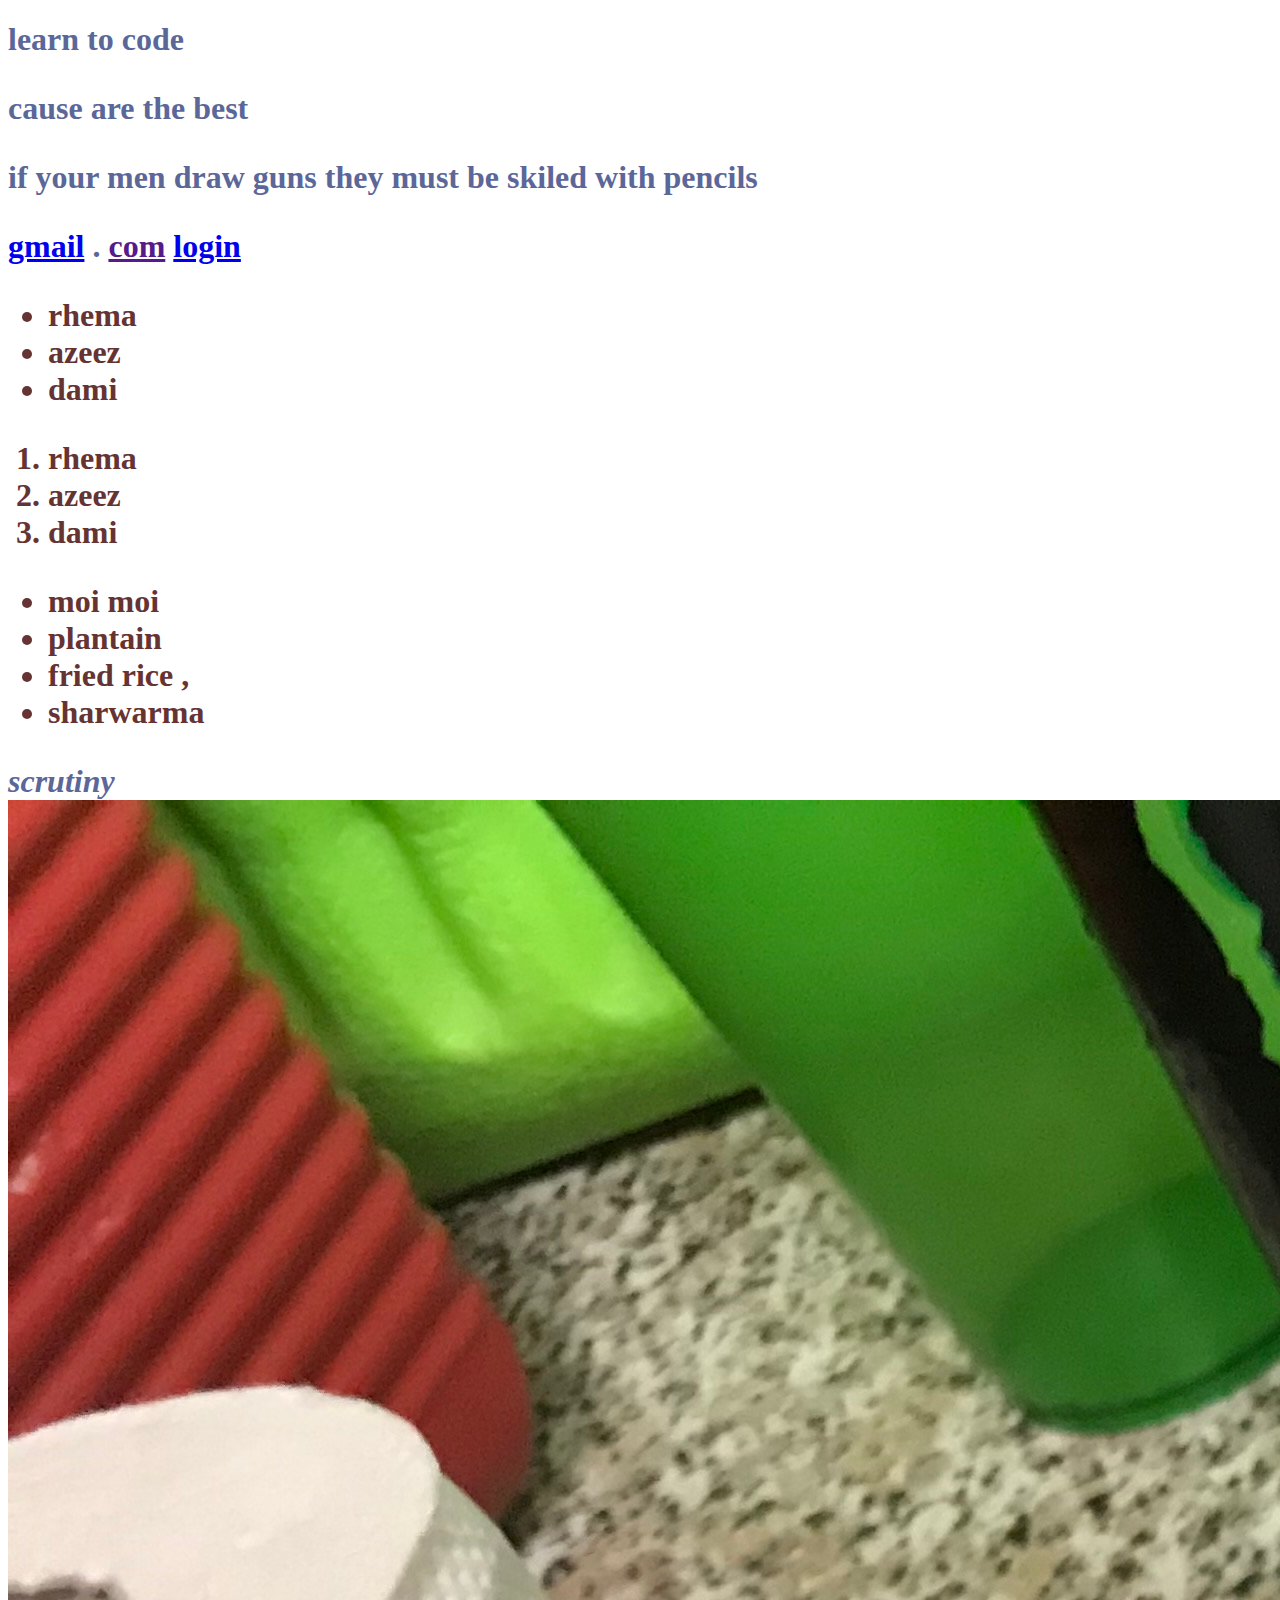
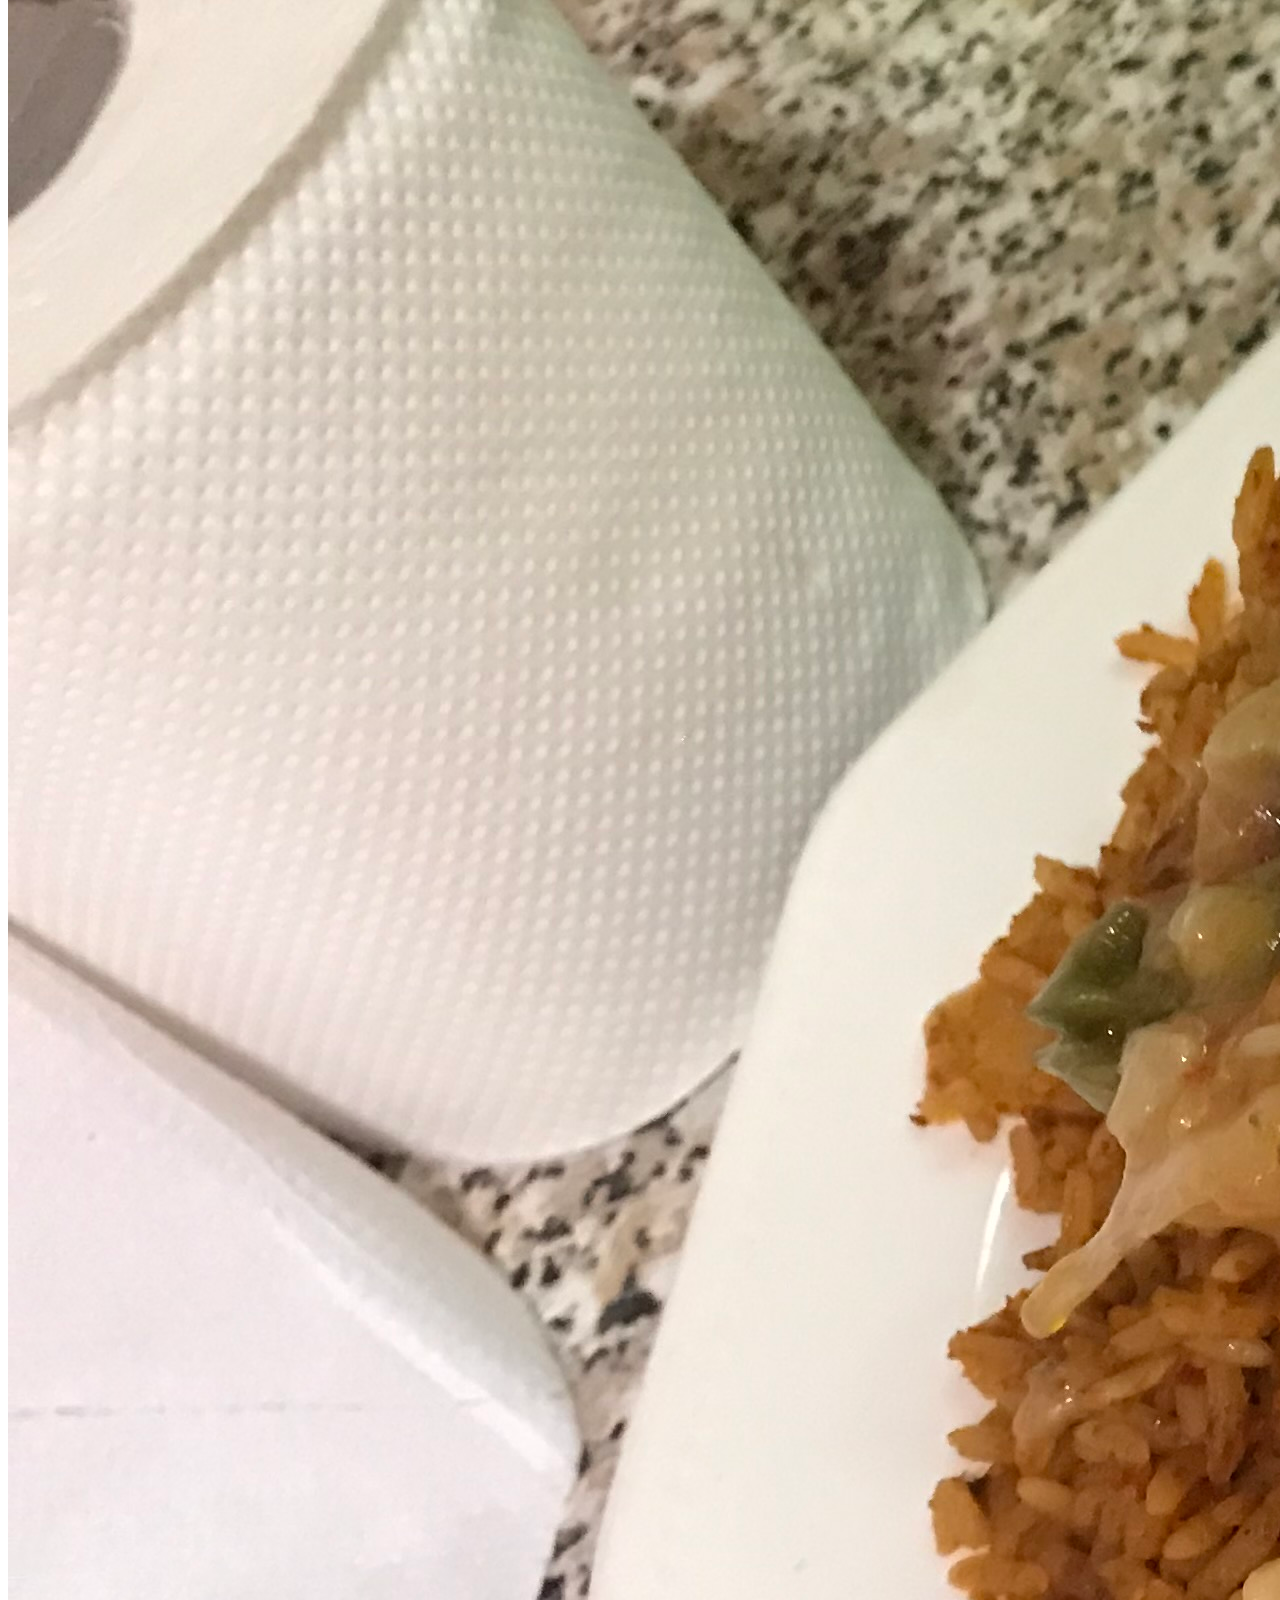
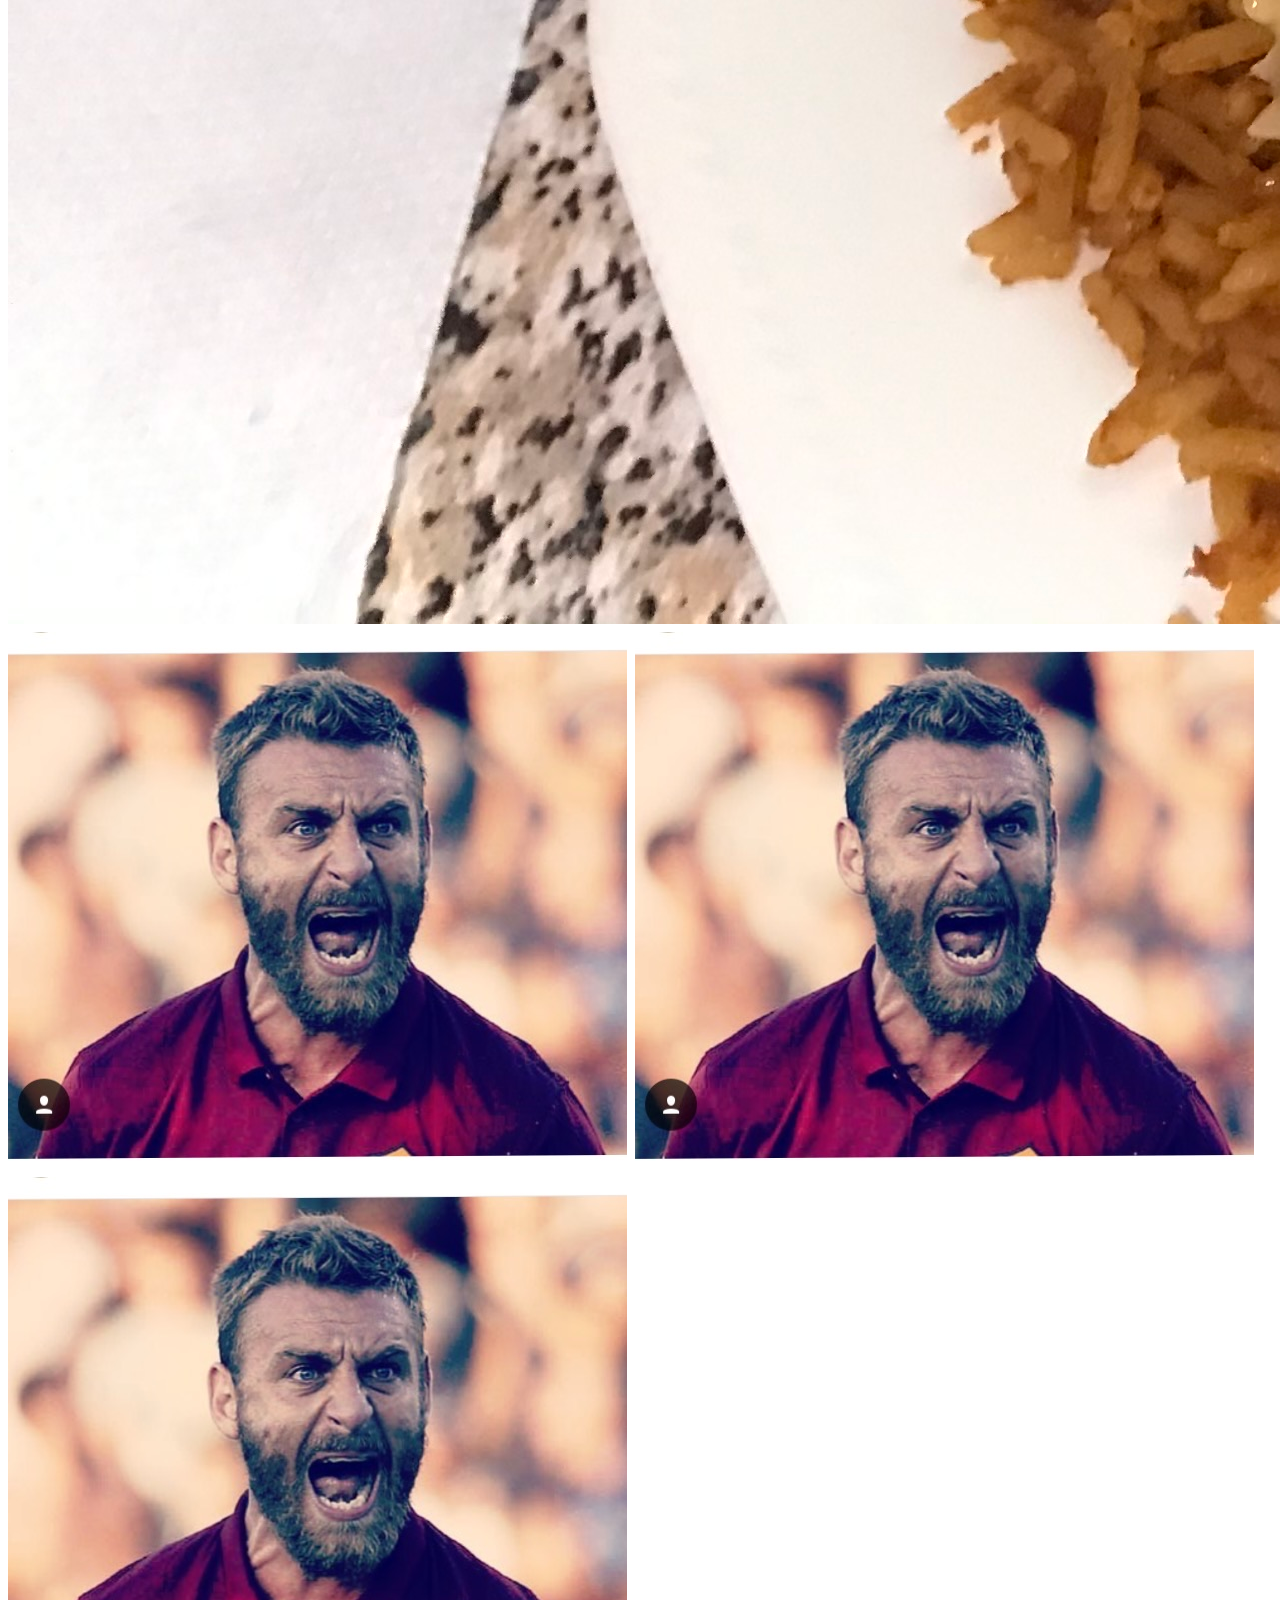
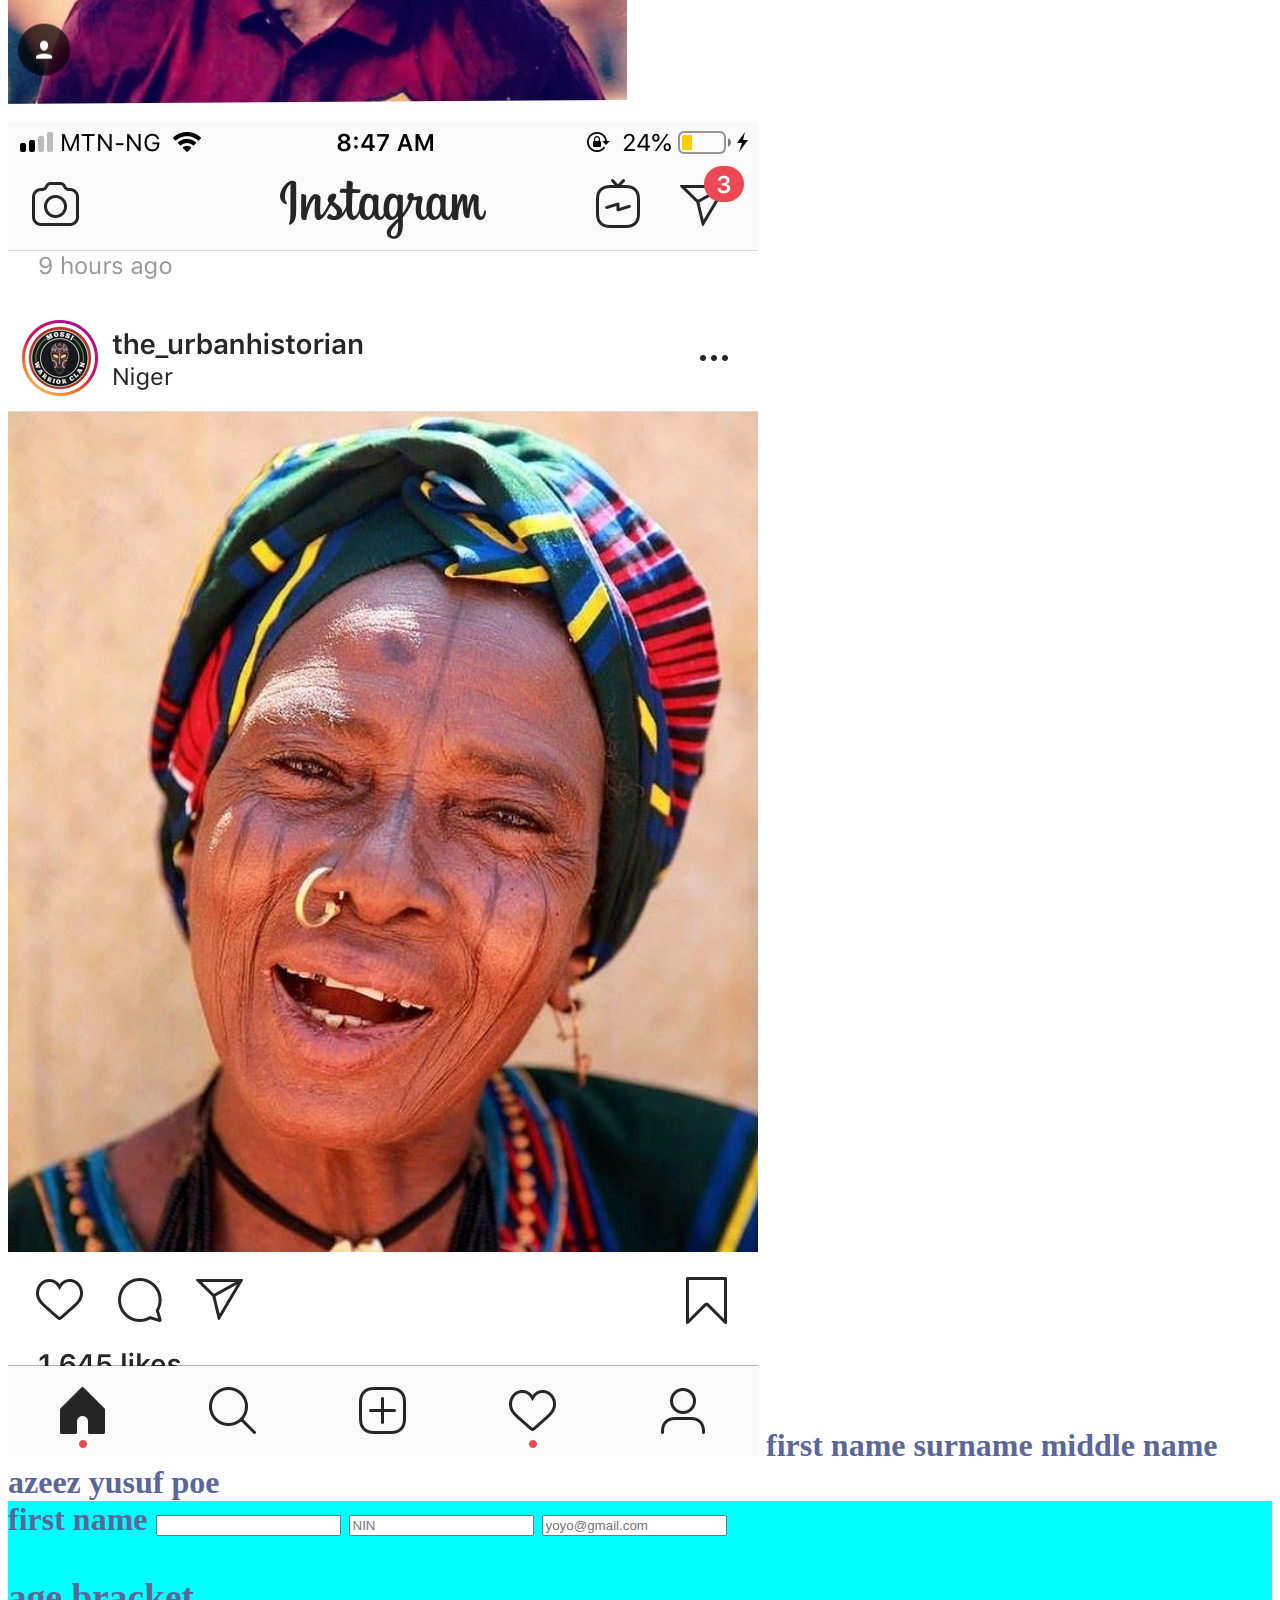
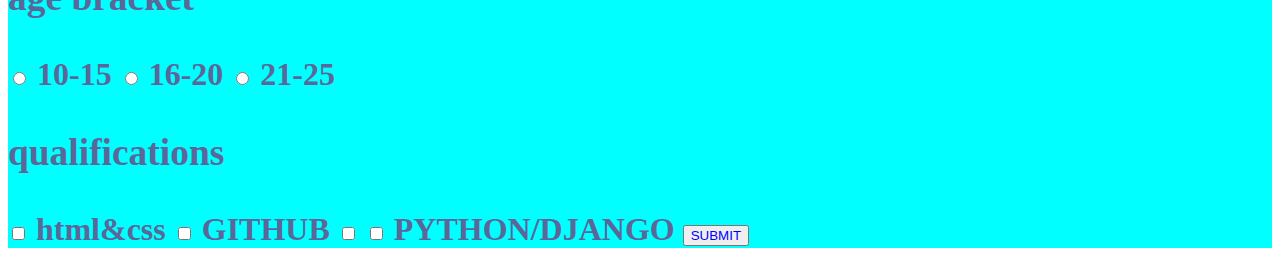
==== index.html @ cc062d65 "first commit" ====
<!DOCTYPE html>
<html lang="en">
<head>
    <meta charset="UTF-8">
    <meta http-equiv="X-UA-Compatible" content="IE=edge">
    <meta name="viewport" content="width=device-width, initial-scale=1.0">
<link rel="stylesheet" href="index.css">
    <title>Document</title>
</head>
<body>
    <style>
        span{
            color: brown;
        }
        h1{color: rgb(92, 103, 153);

        }
         li{color: rgb(102, 51, 51);
         }

         td,th{color: blueviolet
         }
         button{color: blue;

         }

         }
        








        }


        



   
   
   
        </style>
  
  
  
    <h1>learn to code</code>
   <p>cause are the best</p>
   <p>if your men draw guns they must be skiled with pencils </p>
   
   <a href="email.html">gmail</a>
   <a>.</a>
   <a href="">com</a>
   <a href="login.html">login</a>
   <ul>
       <li>rhema</li>
       <li>azeez</li>
       <li>dami</li>
   </ul>
<ol>
    <li>rhema</li>
    <li>azeez</li>
    <li>dami</li>
</ol>
<ul>
    <li>moi moi</li>
    <li>plantain</li>
    <li>fried rice
    ,<li>sharwarma</li>
    </li>
</ul>
</body>
<em>scrutiny</em>
</html>

<img src="chow.JPG" alt="">

<img src="./images/de rossi.JPG" alt="" >
<img src="/images/de rossi.JPG" alt="">
<img src="/images/de rossi.JPG" alt="">
<img src="./grandma.PNG" alt="">

<tables>
    <tr>
<th> first name</th>
<th> surname</th>
<th> middle name</th>
    </tr>
    <tr>
 <td>azeez</td>
 <td>yusuf</td>
 <td>poe</td>
</tr>

 <form action="register.html" style="background-color: aqua;">
    <label>first name</label> 
      <input type="text">   
    <input type="number" placeholder="NIN">
    <input type="email" placeholder="yoyo@gmail.com">

    <h3>age bracket</h3>
    <input type="radio" name="age" placeholder="">
    <label>10-15</label>
    <input type="radio" name="age" placeholder="">
    <label>16-20</label>
    <input type="radio" name="age" placeholder="">
    <label>21-25</label>

    <h3>qualifications</h3>
    <input type="checkbox">
    <label>html&css</label>
    <input type="checkbox" placeholder="">
    <label>GITHUB</label>
    <input type="checkbox" placeholder="">
    <label><JAVASCRIPT/REACT</label>
    <input type="checkbox" placeholder="">
    <label>PYTHON/DJANGO</label>

    <button>SUBMIT</button>
</form>



</tables>
---- index.css ----
<style>
        span{
            color: brown;
        }
        h1{color: aqua;

        }
         li{color: black;

         }
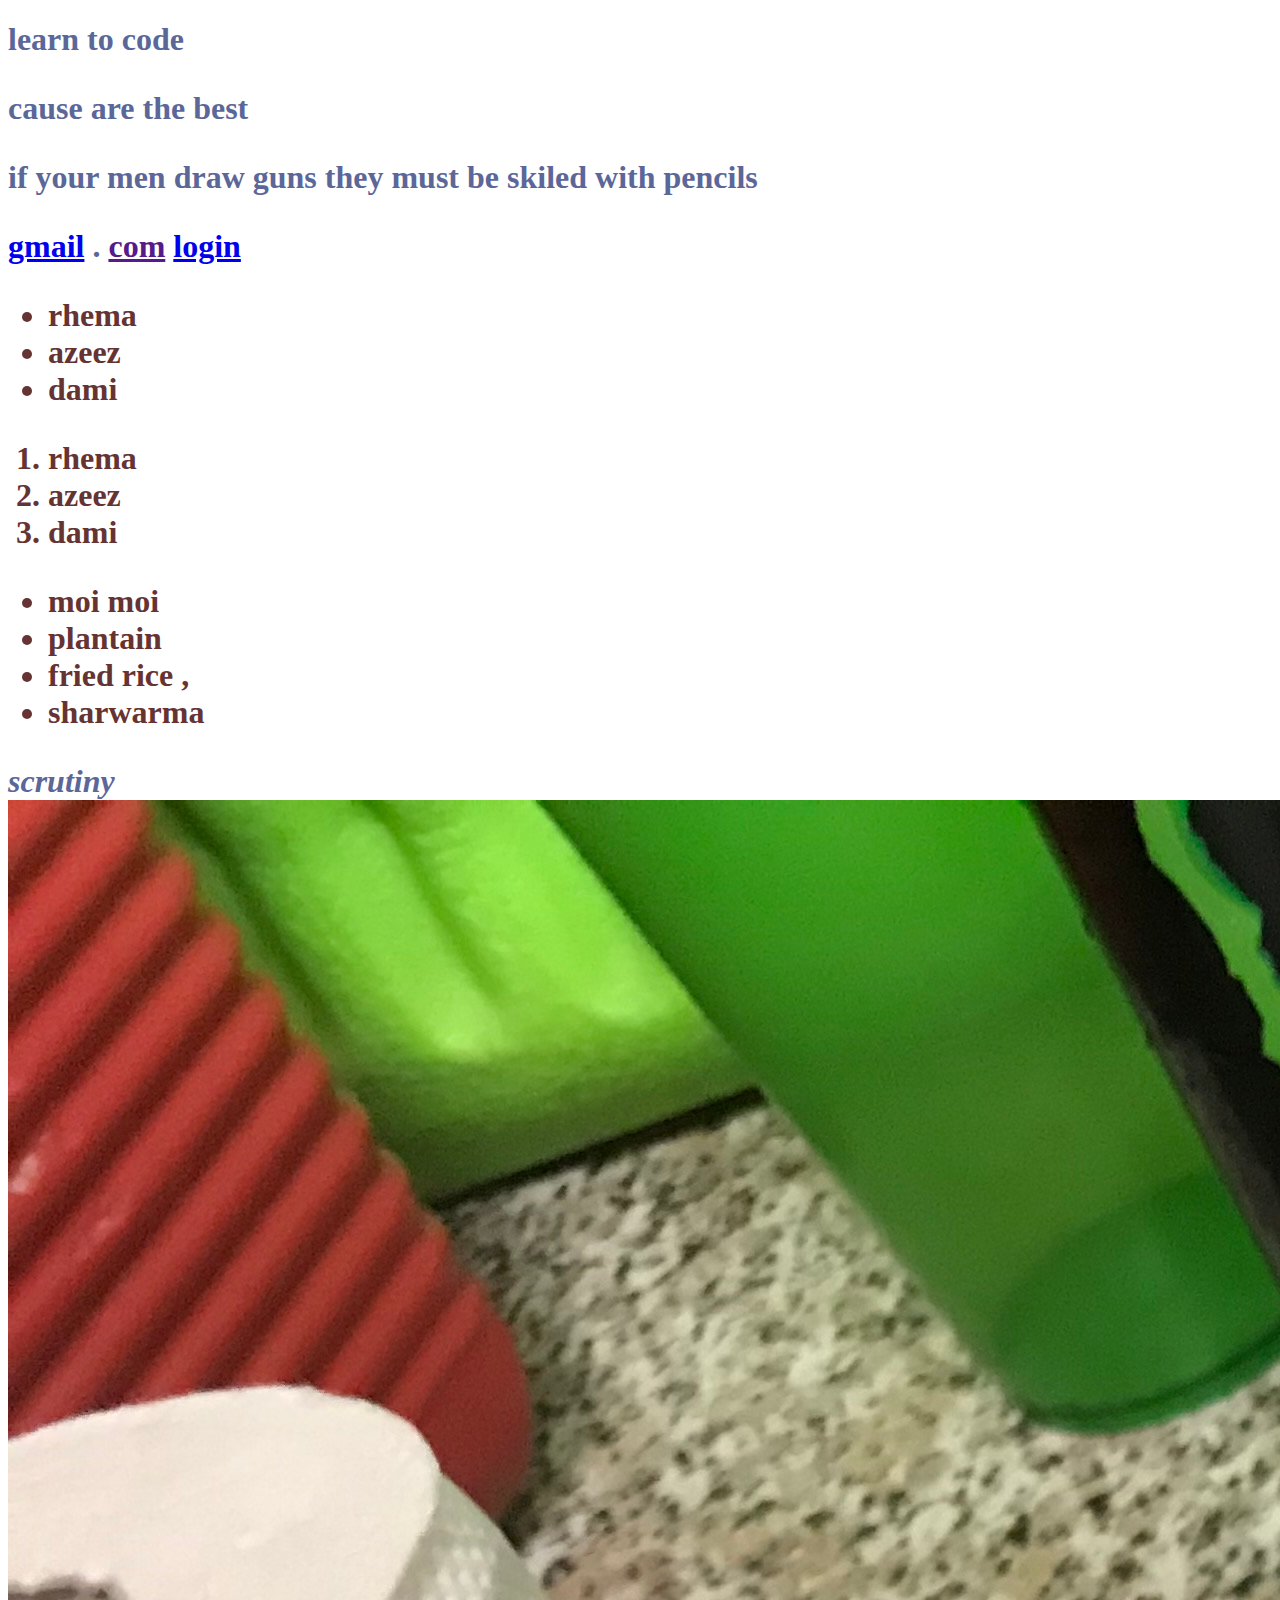
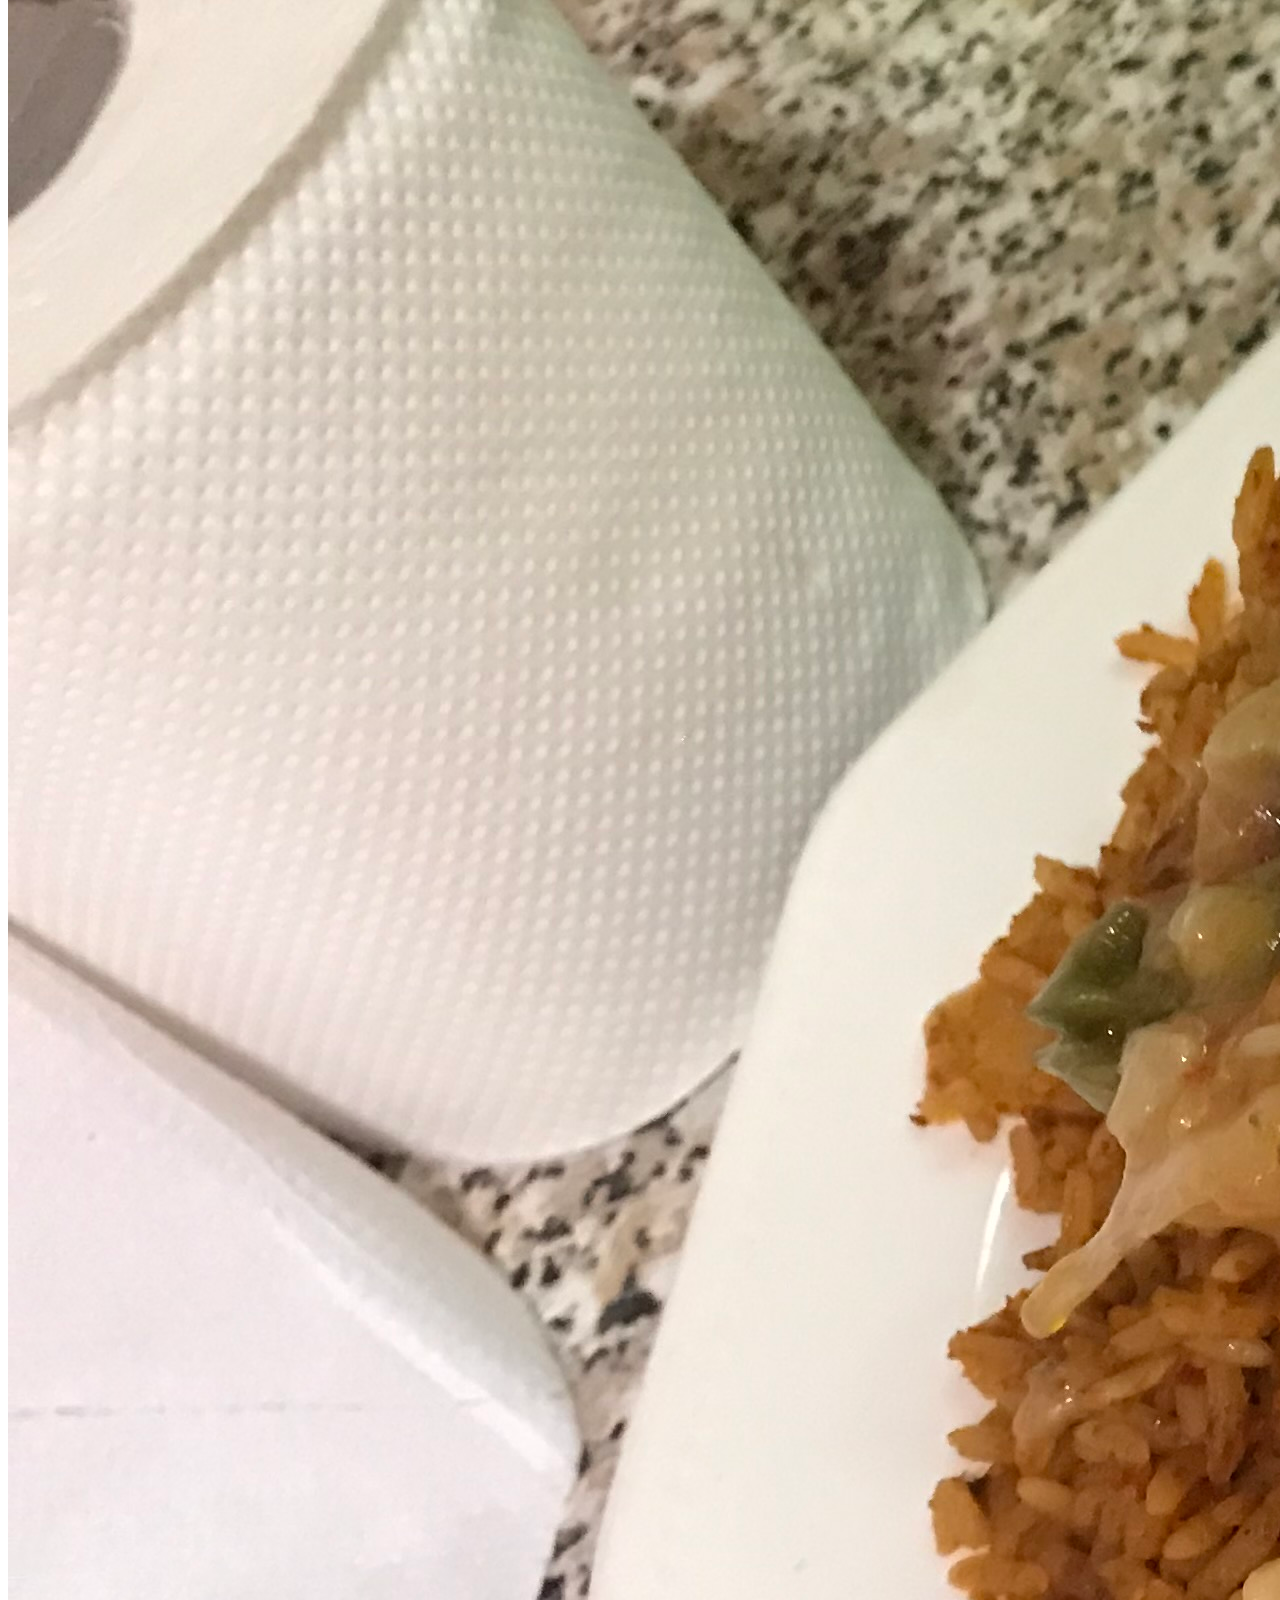
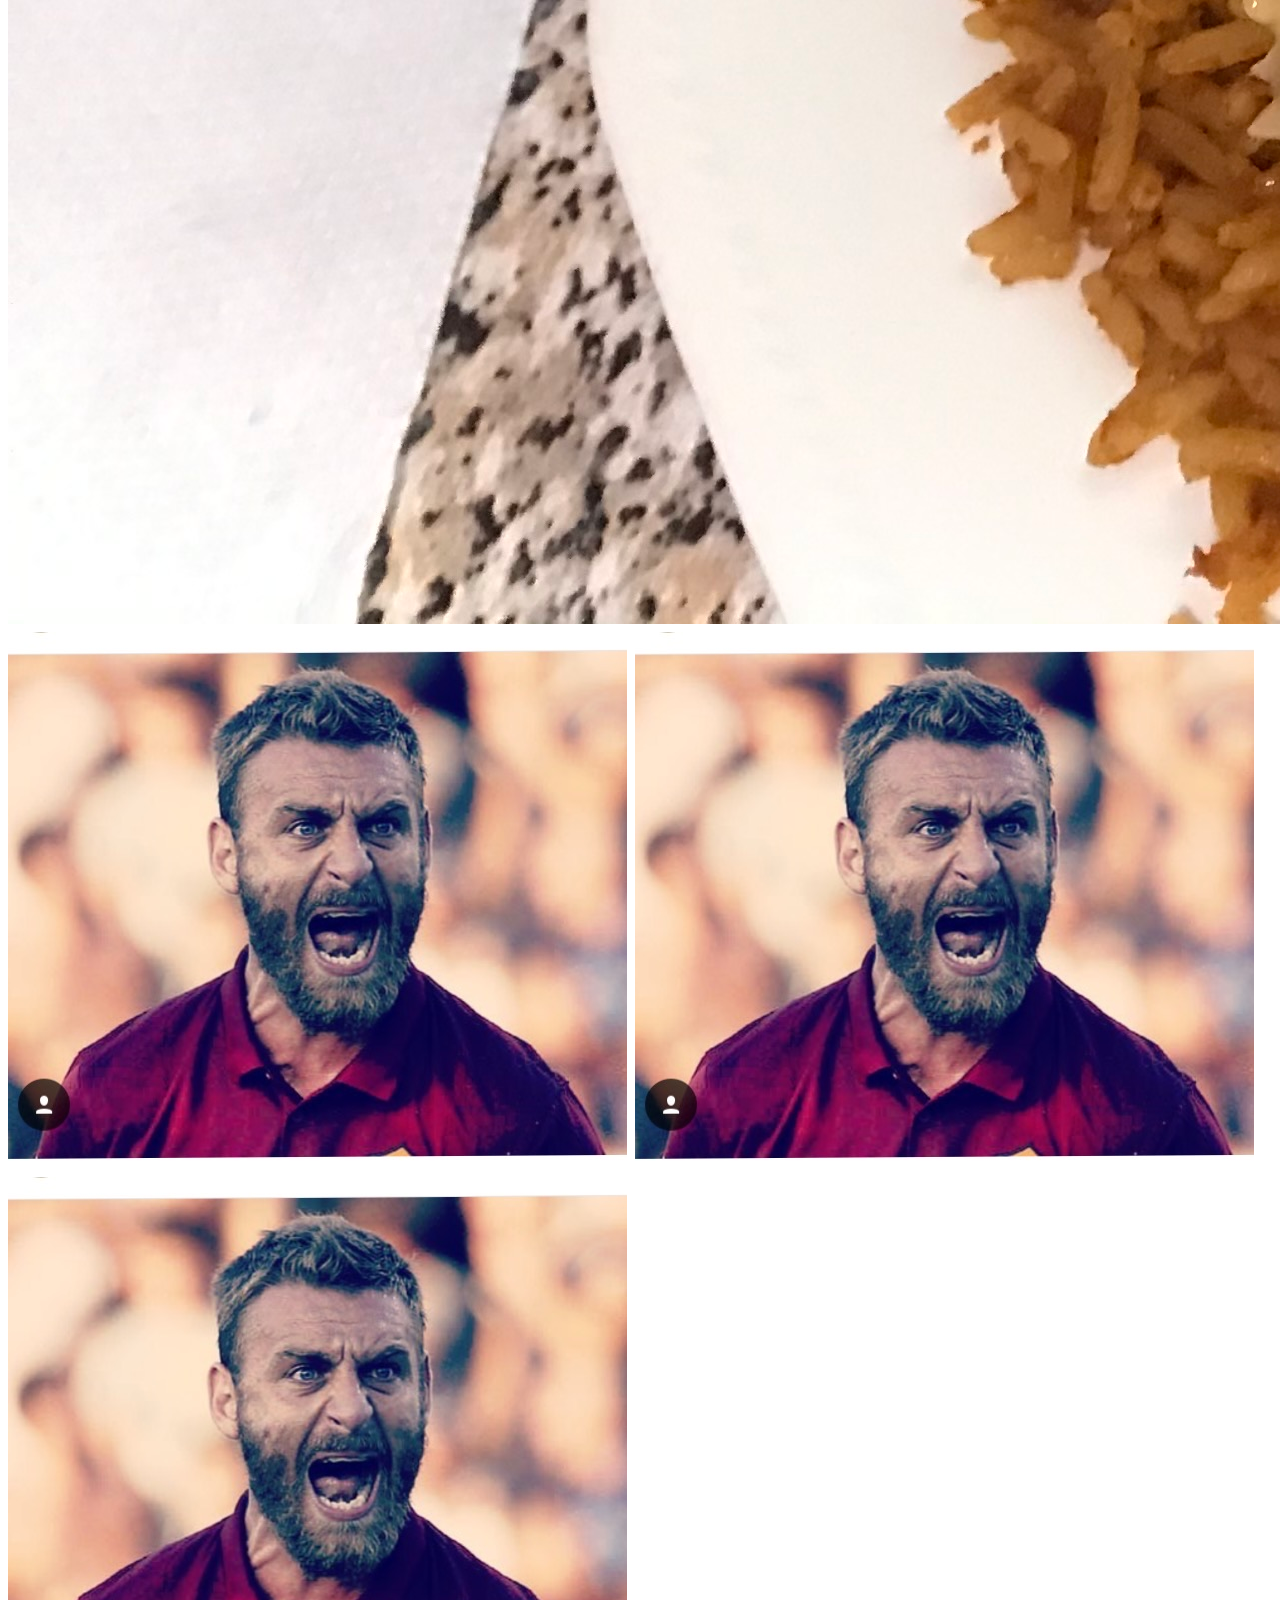
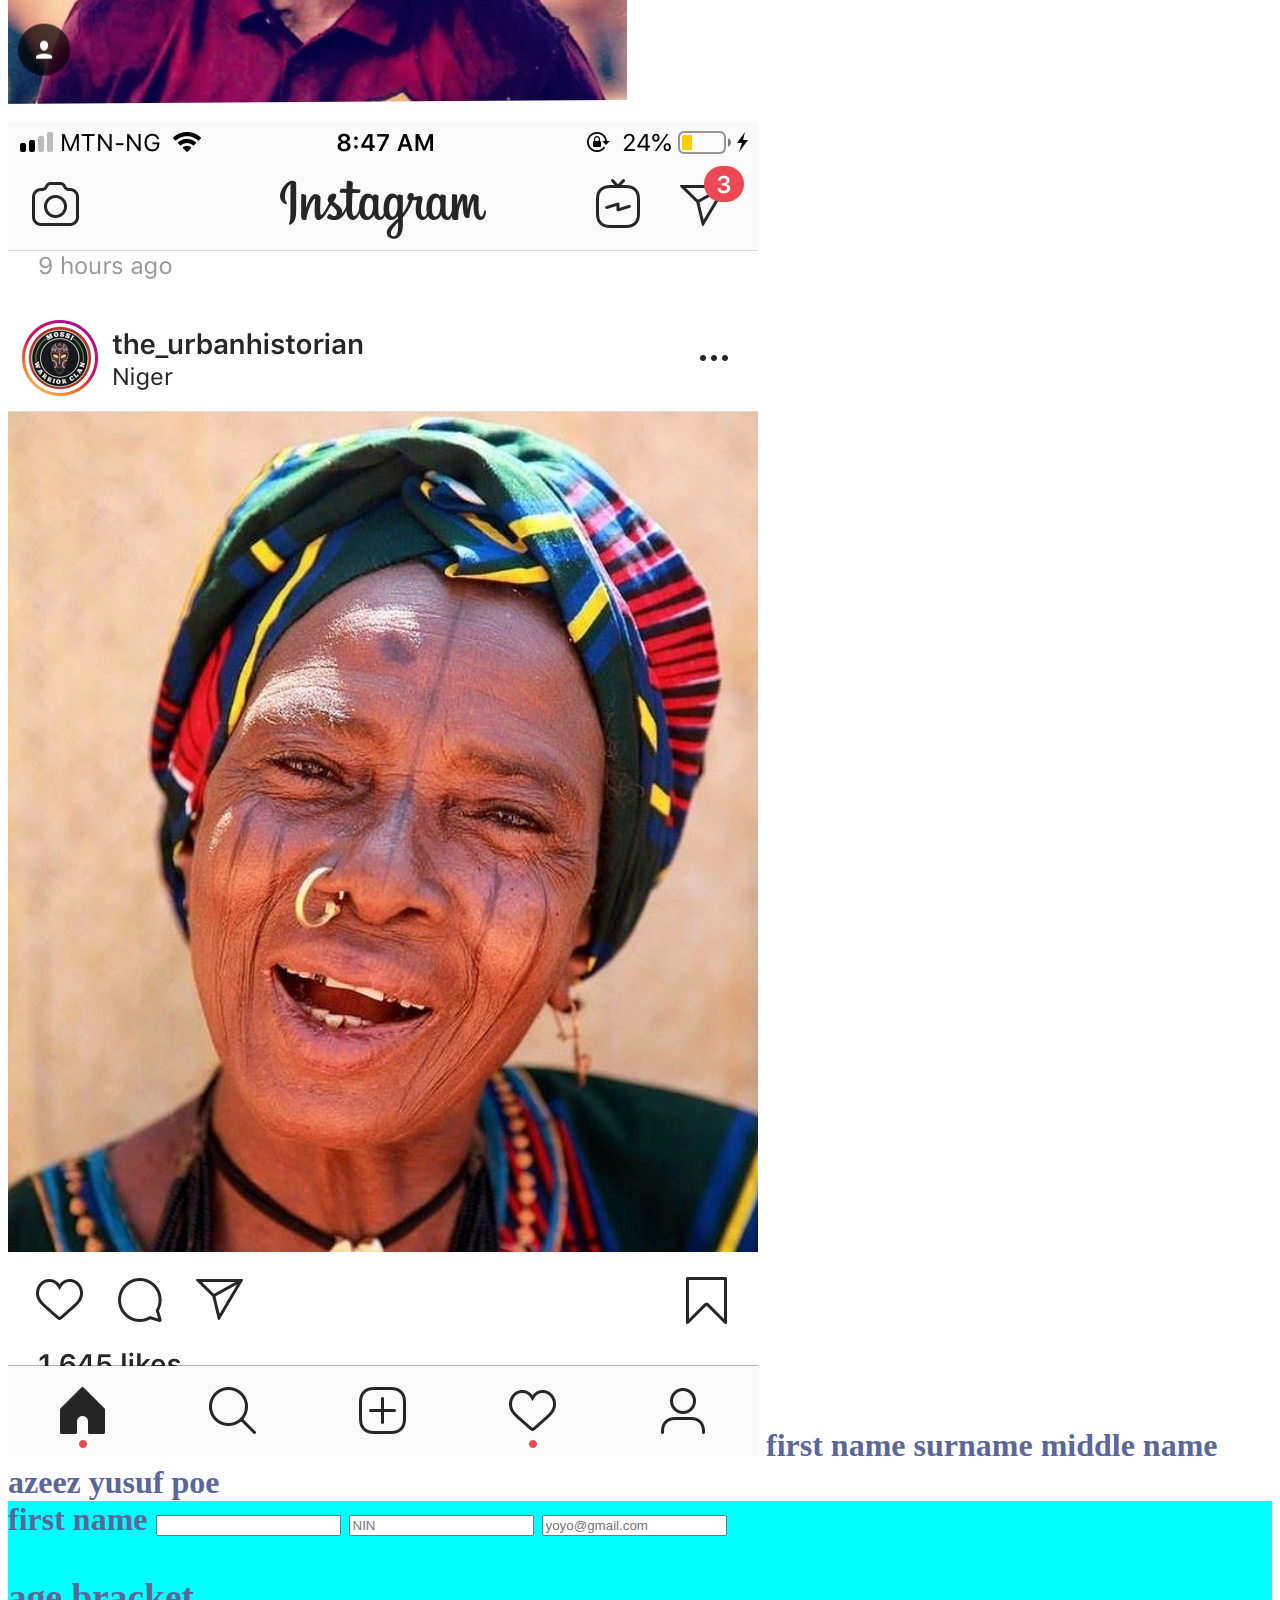
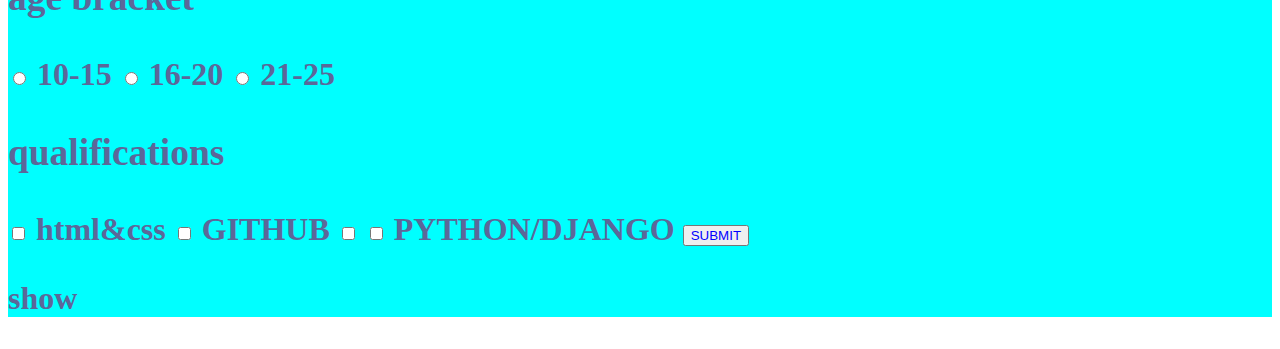
==== commit ec48bcdd: "show" ====
--- a/index.html
+++ b/index.html
@@ -121,6 +121,9 @@
     <label>PYTHON/DJANGO</label>
 
     <button>SUBMIT</button>
+    
+    <p>show</p>
+
 </form>
 
 
